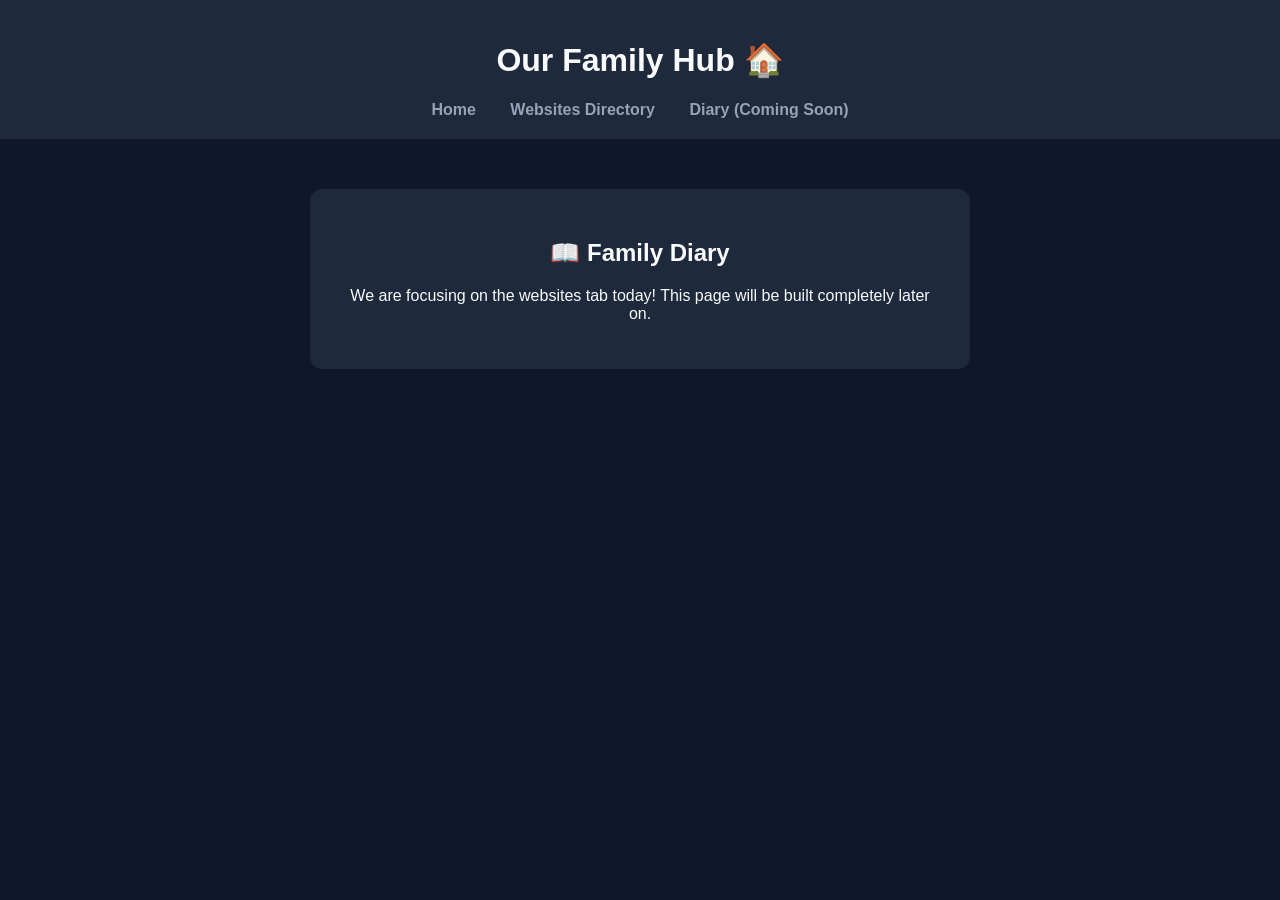
==== diarytab.html @ b8e58036 "Rename Diary Tab to diarytab.html" ====
<!DOCTYPE html>
<html lang="en">
<head>
    <meta charset="UTF-8">
    <meta name="viewport" content="width=device-width, initial-scale=1.0">
    <title>Family Hub - Diary</title>
    <style>
        body { font-family: 'Segoe UI', sans-serif; background-color: #0f172a; color: #f8fafc; text-align: center; margin: 0; padding: 0; }
        header { background: #1e293b; padding: 20px; }
        nav a { color: #94a3b8; text-decoration: none; margin: 0 15px; font-weight: bold; }
        .container { max-width: 600px; margin: 50px auto; background: #1e293b; padding: 30px; border-radius: 12px; }
    </style>
</head>
<body>

    <header>
        <h1>Our Family Hub 🏠</h1>
        <nav>
            <a href="index.html">Home</a>
            <a href="websites.html">Websites Directory</a>
            <a href="diary.html"><b>Diary (Coming Soon)</b></a>
        </nav>
    </header>

    <div class="container">
        <h2>📖 Family Diary</h2>
        <p>We are focusing on the websites tab today! This page will be built completely later on.</p>
    </div>

</body>
</html>
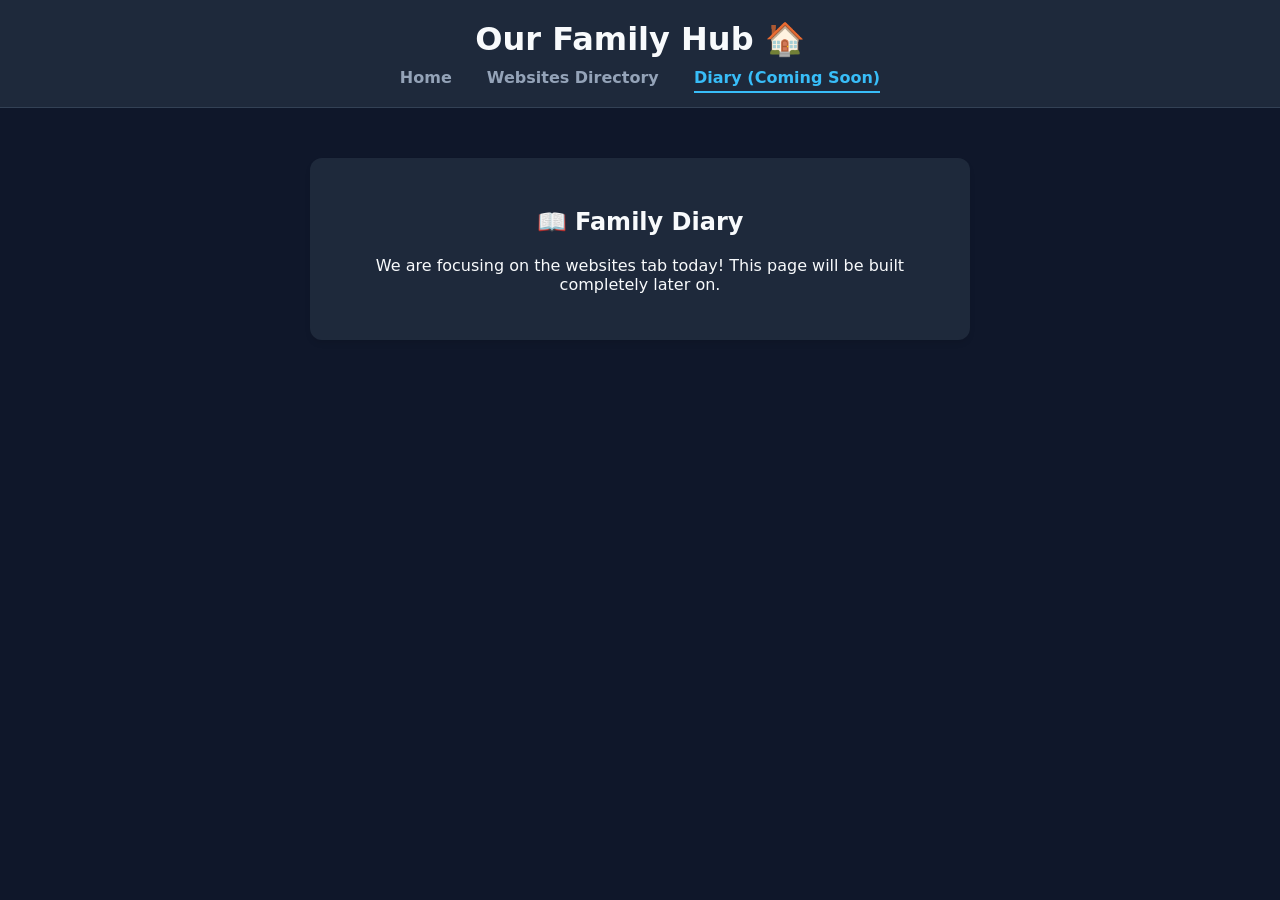
==== commit c1c3a5b6: "Update diarytab.html" ====
--- a/diarytab.html
+++ b/diarytab.html
@@ -4,12 +4,7 @@
     <meta charset="UTF-8">
     <meta name="viewport" content="width=device-width, initial-scale=1.0">
     <title>Family Hub - Diary</title>
-    <style>
-        body { font-family: 'Segoe UI', sans-serif; background-color: #0f172a; color: #f8fafc; text-align: center; margin: 0; padding: 0; }
-        header { background: #1e293b; padding: 20px; }
-        nav a { color: #94a3b8; text-decoration: none; margin: 0 15px; font-weight: bold; }
-        .container { max-width: 600px; margin: 50px auto; background: #1e293b; padding: 30px; border-radius: 12px; }
-    </style>
+    <link rel="stylesheet" href="style.css">
 </head>
 <body>
 
@@ -17,8 +12,8 @@
         <h1>Our Family Hub 🏠</h1>
         <nav>
             <a href="index.html">Home</a>
-            <a href="websites.html">Websites Directory</a>
-            <a href="diary.html"><b>Diary (Coming Soon)</b></a>
+            <a href="websitelibrary.html">Websites Directory</a>
+            <a href="diarytab.html" class="active-tab">Diary (Coming Soon)</a>
         </nav>
     </header>
 
--- a/style.css
+++ b/style.css
@@ -0,0 +1,129 @@
+/* ==========================================================================
+   1. GLOBAL STYLES (Applies to Home, Diary, and Websites Pages)
+   ========================================================================== */
+body { 
+    font-family: 'Segoe UI', system-ui, sans-serif; 
+    background-color: #0f172a; /* Dark slate background */
+    color: #f8fafc; /* Crisp light text */
+    margin: 0; 
+    padding: 0; 
+}
+
+header { 
+    background: #1e293b; 
+    padding: 20px; 
+    text-align: center;
+    border-bottom: 1px solid #334155;
+}
+
+h1 {
+    margin: 0 0 10px 0;
+}
+
+nav a { 
+    color: #94a3b8; 
+    text-decoration: none; 
+    margin: 0 15px; 
+    font-weight: bold; 
+    transition: color 0.2s ease;
+}
+
+nav a:hover { 
+    color: #38bdf8; /* Bright blue accent on hover */
+}
+
+.active-tab { 
+    color: #38bdf8; 
+    border-bottom: 2px solid #38bdf8; 
+    padding-bottom: 4px;
+}
+
+/* Standard text container for Home and Diary pages */
+.container { 
+    max-width: 600px; 
+    margin: 50px auto; 
+    background: #1e293b; 
+    padding: 30px; 
+    border-radius: 12px; 
+    text-align: center;
+    box-shadow: 0 4px 6px -1px rgb(0 0 0 / 0.1);
+}
+
+/* ==========================================================================
+   2. WEBSITES DIRECTORY PAGE (Split Sidebar + Layout)
+   ========================================================================== */
+.directory-title-block {
+    padding: 20px 40px;
+}
+
+/* The parent layout box that splits your page left and right */
+.directory-container {
+    display: flex;
+    gap: 30px;
+    padding: 0 40px 40px 40px;
+    align-items: flex-start;
+}
+
+/* STICKY LEFT SIDEBAR: Pinned categories */
+.sidebar-categories {
+    position: -webkit-sticky;
+    position: sticky;
+    top: 20px; /* Locks 20px from the top of the browser screen when scrolling */
+    width: 240px;
+    background: #1e293b;
+    padding: 20px;
+    border-radius: 12px;
+    flex-shrink: 0; /* Prevents sidebar from being squished */
+}
+
+.sidebar-categories h3 {
+    margin-top: 0;
+    color: #38bdf8;
+    border-bottom: 1px solid #334155;
+    padding-bottom: 10px;
+}
+
+/* MAIN CARD CONTAINER TRACK */
+.cards-display-track {
+    flex-grow: 1; /* Takes up all remaining horizontal space */
+    display: flex;
+    flex-direction: column;
+    gap: 20px;
+}
+
+/* THE WEBSITE DATA CARDS */
+.website-card {
+    background: #1e293b;
+    padding: 25px;
+    border-radius: 12px;
+    text-align: left; /* Changes text alignment from center to clean left-read */
+    box-shadow: 0 4px 6px -1px rgb(0 0 0 / 0.1);
+}
+
+.website-card h3 {
+    margin-top: 0;
+}
+
+.website-card h3 a {
+    color: #38bdf8;
+    text-decoration: none;
+}
+
+.website-card h3 a:hover {
+    text-decoration: underline;
+}
+
+.website-card ul {
+    padding-left: 20px;
+    margin: 5px 0 15px 0;
+}
+
+/* Handle image links in the icon column cleanly */
+.card-icon-img {
+    width: 24px;
+    height: 24px;
+    object-fit: contain;
+    vertical-align: middle;
+    margin-right: 8px;
+    border-radius: 4px;
+}
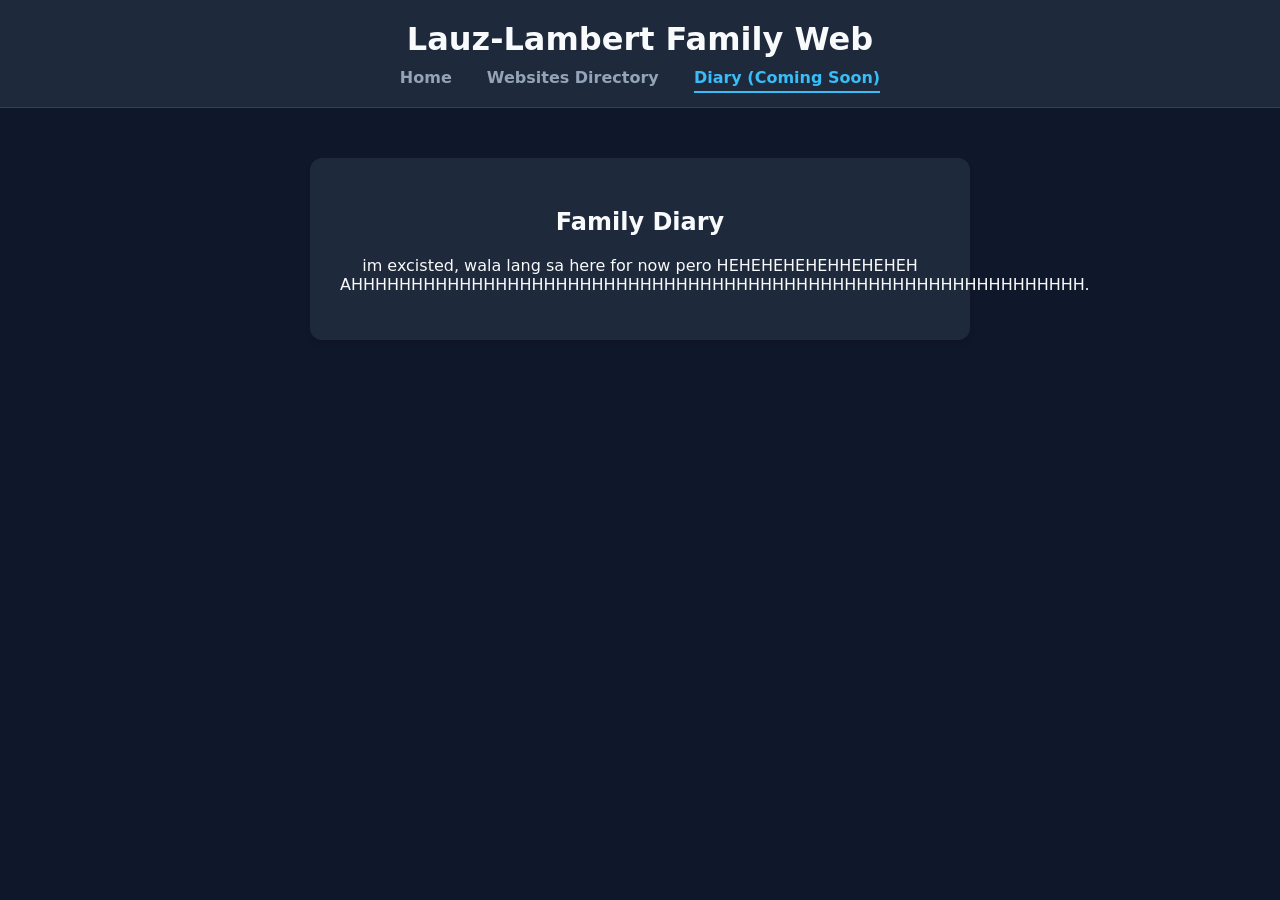
==== commit 2ae9d5d8: "Update diarytab.html" ====
--- a/diarytab.html
+++ b/diarytab.html
@@ -3,13 +3,13 @@
 <head>
     <meta charset="UTF-8">
     <meta name="viewport" content="width=device-width, initial-scale=1.0">
-    <title>Family Hub - Diary</title>
+    <title>FamilyWeb-Diary</title>
     <link rel="stylesheet" href="style.css">
 </head>
 <body>
 
     <header>
-        <h1>Our Family Hub 🏠</h1>
+        <h1>Lauz-Lambert Family Web</h1>
         <nav>
             <a href="index.html">Home</a>
             <a href="websitelibrary.html">Websites Directory</a>
@@ -18,8 +18,8 @@
     </header>
 
     <div class="container">
-        <h2>📖 Family Diary</h2>
-        <p>We are focusing on the websites tab today! This page will be built completely later on.</p>
+        <h2>Family Diary</h2>
+        <p>im excisted, wala lang sa here for now pero HEHEHEHEHEHHEHEHEH AHHHHHHHHHHHHHHHHHHHHHHHHHHHHHHHHHHHHHHHHHHHHHHHHHHHHHHHHHHHHH.</p>
     </div>
 
 </body>
